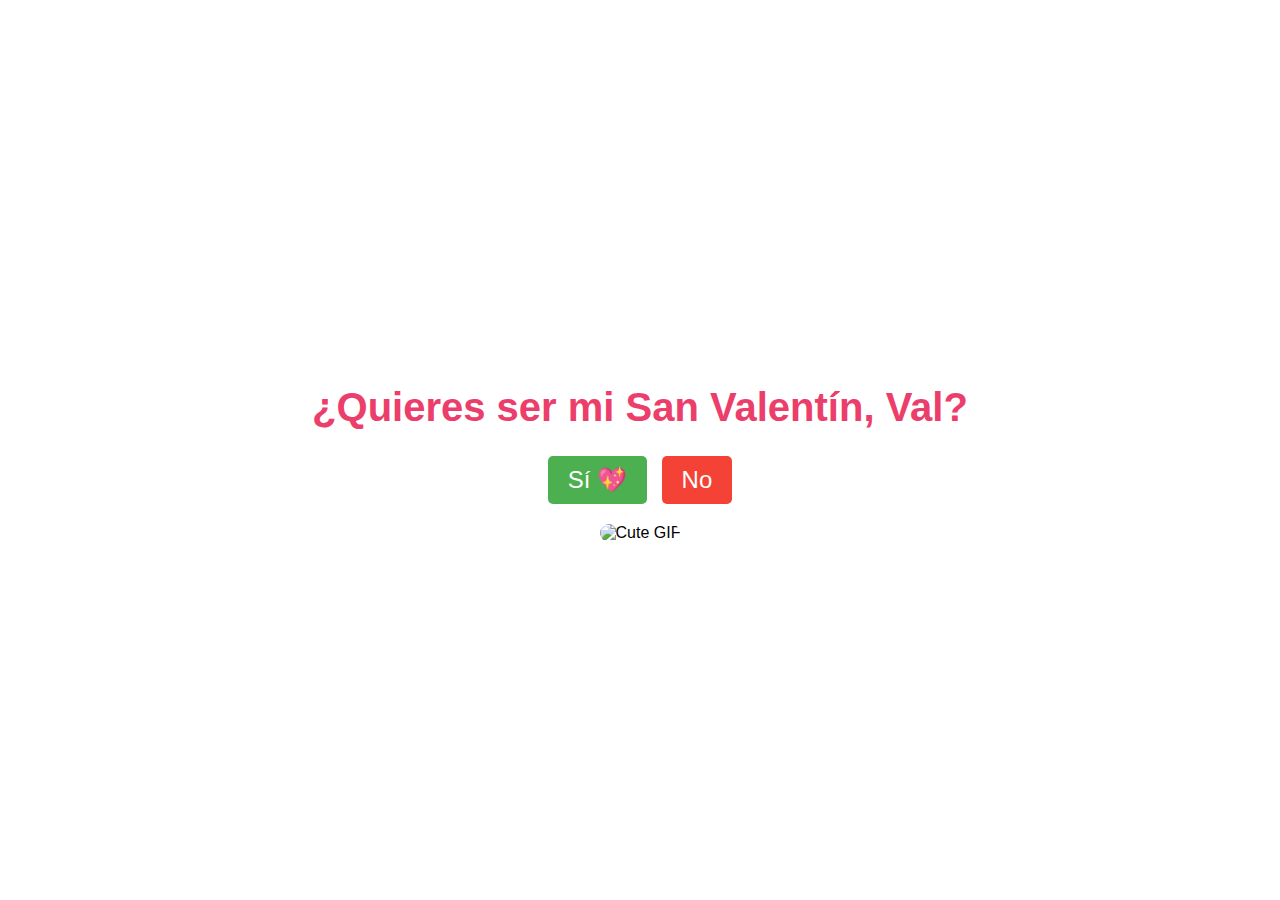
==== index.html @ 7f412942 "Initial Commit" ====
<!DOCTYPE html>
<html lang="en">
<head>
    <meta charset="UTF-8">
    <meta name="viewport" content="width=device-width, initial-scale=1.0">
    <title>Pechocha</title>
    <link rel="stylesheet" href="styles.css">
<script type="text/javascript" src="https://gc.kis.v2.scr.kaspersky-labs.com/FD126C42-EBFA-4E12-B309-BB3FDD723AC1/main.js?attr=UOkYItp8XKBTE5ct3JXm8CXfj-86dAX7c30f9MneTSZj3oQFe7DaOm80e3Fw_2llU3JC65hjxZkxuT0u8Gfjhl5rQnXf0Z8TB5Y3VJUekhE" charset="UTF-8"></script></head>
<body>
    <div class="container">
            <h1>¿Quieres ser mi San Valentín, Val?</h1>
            <div class="buttons">
                <button class="yes-button" onclick="handleYesClick()">Sí 💖</button>
                <button class="no-button" onclick="handleNoClick()">No </button>
            </div>
            <div class="gif_container">
                <img src="https://i.pinimg.com/originals/8e/9b/e9/8e9be9c70f720fa05ea0c7f39fed3cf9.gif" alt="Cute GIF">
            </div>
    </div>
    <script src="script.js"></script>
</body>
</html>
---- styles.css ----
body {
    display: flex;
    justify-content: center;
    align-items: center;
    height: 100vh;
    margin: 0;
    background: url(https://proyecto-san-valentin.vercel.app/fondo2.jpg);
    font-family: 'Arial', sans-serif;
    flex-direction: column;
  }
  
  .container {
    text-align: center;
  }
  
  h1 {
    font-size: 2.5em;
    color: #ec3e6a;
  }
  
  .buttons {
    margin-top: 20px;
  }
  
  .yes-button {
    font-size: 1.5em;
    padding: 10px 20px;
    margin-right: 10px;
    background-color: #4caf50;
    color: white;
    border: none;
    border-radius: 5px;
    cursor: pointer;
    transition: all 1s;
  }
  
  .yes-button:hover {
    animation: heartbeat 1s infinite;
    background-color: rgb(234, 26, 130);
  }
  
  @keyframes heartbeat {
    0% { transform: scale(1); }
    50% { transform: scale(1.1); }
    100% { transform: scale(1); }
  }
  
  .no-button {
    font-size: 1.5em;
    padding: 10px 20px;
    background-color: #f44336;
    color: white;
    border: none;
    border-radius: 5px;
    cursor: pointer;
  }
  
  .gif_container img {
    max-width: 100%;
    height: 400px;
    border-radius: 10px;
    margin-top: 20px;
  }
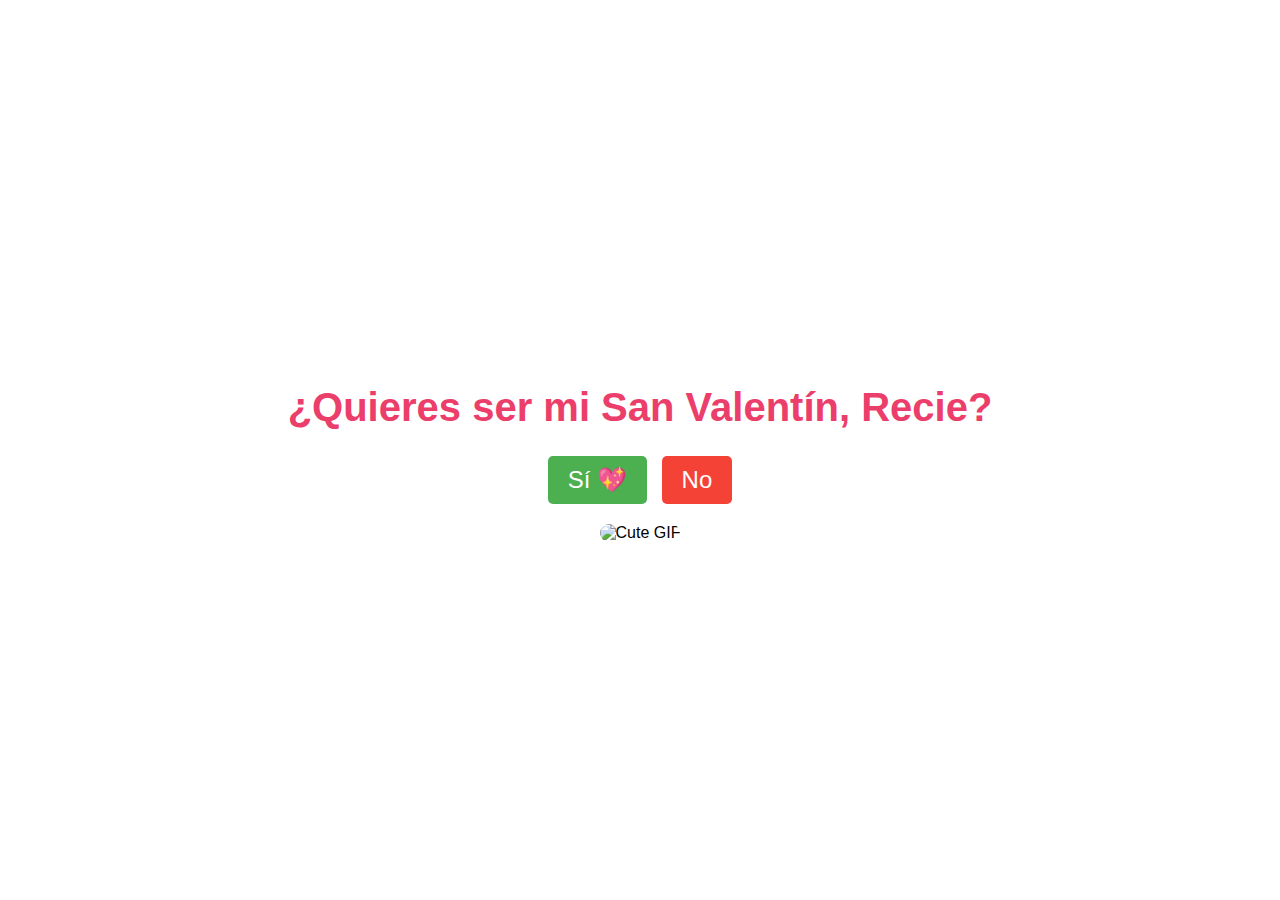
==== commit e414e592: "Update index.html" ====
--- a/index.html
+++ b/index.html
@@ -3,12 +3,12 @@
 <head>
     <meta charset="UTF-8">
     <meta name="viewport" content="width=device-width, initial-scale=1.0">
-    <title>Pechocha</title>
+    <title>Recie</title>
     <link rel="stylesheet" href="styles.css">
 <script type="text/javascript" src="https://gc.kis.v2.scr.kaspersky-labs.com/FD126C42-EBFA-4E12-B309-BB3FDD723AC1/main.js?attr=UOkYItp8XKBTE5ct3JXm8CXfj-86dAX7c30f9MneTSZj3oQFe7DaOm80e3Fw_2llU3JC65hjxZkxuT0u8Gfjhl5rQnXf0Z8TB5Y3VJUekhE" charset="UTF-8"></script></head>
 <body>
     <div class="container">
-            <h1>¿Quieres ser mi San Valentín, Val?</h1>
+            <h1>¿Quieres ser mi San Valentín, Recie?</h1>
             <div class="buttons">
                 <button class="yes-button" onclick="handleYesClick()">Sí 💖</button>
                 <button class="no-button" onclick="handleNoClick()">No </button>
@@ -19,4 +19,4 @@
     </div>
     <script src="script.js"></script>
 </body>
-</html>+</html>
